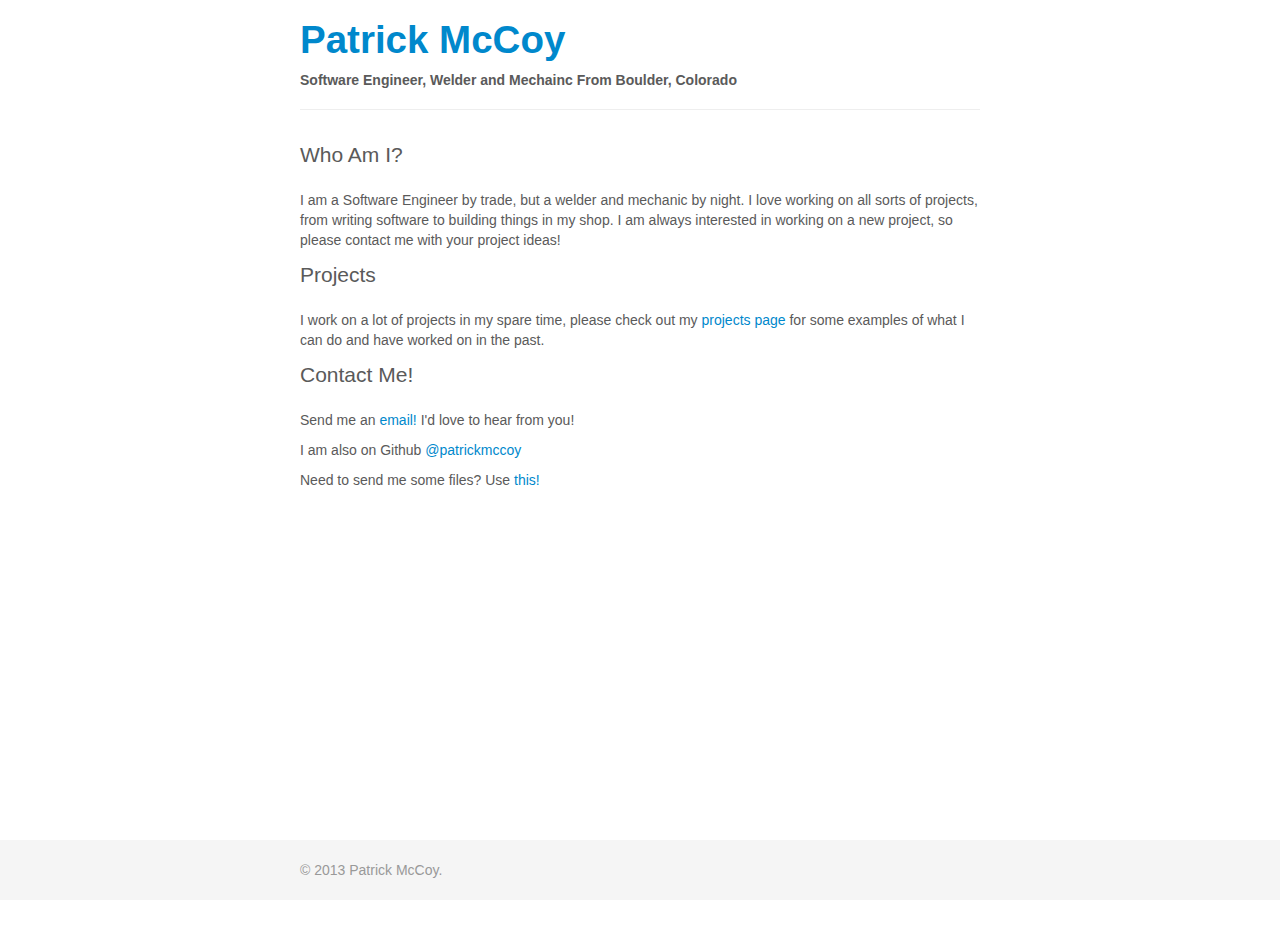
==== index.html @ 487e0c0c "Adding html files for site." ====
<!DOCTYPE html>
<html lang="en">
  <head>
    <meta charset="utf-8">
    <title>Patrick McCoy</title>
    <meta name="viewport" content="width=device-width, initial-scale=1.0">
    <meta name="description" content="Personal Website of Patrick McCoy">
    <meta name="author" content="Patrick McCoy">

    <!-- CSS -->
    <link href="../assets/css/bootstrap.css" rel="stylesheet">
	<link href="../assets/css/style.css" rel="stylesheet">
    <link href="../assets/css/bootstrap-responsive.css" rel="stylesheet">

    <!-- HTML5 shim, for IE6-8 support of HTML5 elements -->
    <!--[if lt IE 9]>
      <script src="../assets/js/html5shiv.js"></script>
    <![endif]-->

    <!-- Fav and touch icons -->
    <link rel="apple-touch-icon-precomposed" sizes="144x144" href="../assets/ico/apple-touch-icon-144-precomposed.png">
    <link rel="apple-touch-icon-precomposed" sizes="114x114" href="../assets/ico/apple-touch-icon-114-precomposed.png">
      <link rel="apple-touch-icon-precomposed" sizes="72x72" href="../assets/ico/apple-touch-icon-72-precomposed.png">
                    <link rel="apple-touch-icon-precomposed" href="../assets/ico/apple-touch-icon-57-precomposed.png">
                                   <link rel="shortcut icon" href="../assets/ico/favicon.png">
  </head>

  <body>
	<script type="text/javascript">
	  var _gaq = _gaq || [];
	  _gaq.push(['_setAccount', 'UA-3104460-1']);
	  _gaq.push(['_trackPageview']);

	  (function() {
	    var ga = document.createElement('script'); ga.type = 'text/javascript'; ga.async = true;
	    ga.src = ('https:' == document.location.protocol ? 'https://ssl' : 'http://www') + '.google-analytics.com/ga.js';
	    var s = document.getElementsByTagName('script')[0]; s.parentNode.insertBefore(ga, s);
	  })();
	</script>


    <!-- Part 1: Wrap all page content here -->
    <div id="wrap">

      <!-- Begin page content -->
      <div class="container">
        <div class="page-header">
          <h1><a href="/" >Patrick McCoy</a></h1>
		  <h5>Software Engineer, Welder and Mechainc From Boulder, Colorado</h5>
        </div>

		<p class="lead">Who Am I?</p>
        <p>I am a Software Engineer by trade, but a welder and mechanic by night.  I love working on all sorts of projects, from writing software to building things in my shop.  I am always interested in working on a new project, so please contact me with your project ideas!</p>

		<p class="lead">Projects</p>
		<p>I work on a lot of projects in my spare time, please check out my <a href="/projects/" >projects page</a> for some examples of what I can do and have worked on in the past.</p>

		<p class="lead">Contact Me!</p>
        <p>Send me an <a href="mailto:patrick.james.mccoy@gmail.com">email!</a> I'd love to hear from you!</p>
        <p>I am also on Github <a target="_blank" href="https://github.com/patrickmccoy">@patrickmccoy</a></p>
        <p>Need to send me some files?  Use <a target="_blank" href="http://swixr.com/dropbox/" >this!</a></p>

      </div>

      <div id="push"></div>
    </div>

    <div id="footer">
      <div class="container">
        <p class="muted credit">&copy; 2013 Patrick McCoy.</p>
      </div>
    </div>



    <!-- Le javascript
    ================================================== -->
    <!-- Placed at the end of the document so the pages load faster -->
    <script src="../assets/js/jquery.js"></script>
    <script src="../assets/js/bootstrap-transition.js"></script>
    <script src="../assets/js/bootstrap-alert.js"></script>
    <script src="../assets/js/bootstrap-modal.js"></script>
    <script src="../assets/js/bootstrap-dropdown.js"></script>
    <script src="../assets/js/bootstrap-scrollspy.js"></script>
    <script src="../assets/js/bootstrap-tab.js"></script>
    <script src="../assets/js/bootstrap-tooltip.js"></script>
    <script src="../assets/js/bootstrap-popover.js"></script>
    <script src="../assets/js/bootstrap-button.js"></script>
    <script src="../assets/js/bootstrap-collapse.js"></script>
    <script src="../assets/js/bootstrap-carousel.js"></script>
    <script src="../assets/js/bootstrap-typeahead.js"></script>

  </body>
</html>
---- assets/css/style.css ----
/* CUSTOM STYLES */
	/* Sticky footer styles
      -------------------------------------------------- */

      html,
      body {
        height: 100%;
        /* The html and body elements cannot have any padding or margin. */
      }

      /* Wrapper for page content to push down footer */
      #wrap {
        min-height: 100%;
        height: auto !important;
        height: 100%;
        /* Negative indent footer by it's height */
        margin: 0 auto -60px;
      }

      /* Set the fixed height of the footer here */
      #push,
      #footer {
        height: 60px;
      }
      #footer {
        background-color: #f5f5f5;
      }

      /* Lastly, apply responsive CSS fixes as necessary */
      @media (max-width: 767px) {
        #footer {
          margin-left: -20px;
          margin-right: -20px;
          padding-left: 20px;
          padding-right: 20px;
        }
      }



      /* Custom page CSS
      -------------------------------------------------- */
      /* Not required for template or sticky footer method. */

      .container {
        width: auto;
        max-width: 680px;
      }
      .container .credit {
        margin: 20px 0;
      }

	  .page-header h1 {
		color: #0099CC;
	  }

	  .page-header h1 a:hover {
	    text-decoration: none;
		color: #0099CC;
	  }
	  .page-header h1 a:visited {
	    text-decoration: none;
		color: #0099CC;
	  }
	  .page-header h1 a:active {
	    text-decoration: none;
		color: #0099CC;
	  }


/* GLOBAL STYLES
    -------------------------------------------------- */
    /* Padding below the footer and lighter body text */

    body {
      padding-bottom: 40px;
      color: #5a5a5a;
    }



    /* CUSTOMIZE THE NAVBAR
    -------------------------------------------------- */

    /* Special class on .container surrounding .navbar, used for positioning it into place. */
    .navbar-wrapper {
      position: absolute;
      top: 0;
      left: 0;
      right: 0;
      z-index: 10;
      margin-top: 20px;
      margin-bottom: -90px; /* Negative margin to pull up carousel. 90px is roughly margins and height of navbar. */
    }
    .navbar-wrapper .navbar {

    }

    /* Remove border and change up box shadow for more contrast */
    .navbar .navbar-inner {
      border: 0;
      -webkit-box-shadow: 0 2px 10px rgba(0,0,0,.25);
         -moz-box-shadow: 0 2px 10px rgba(0,0,0,.25);
              box-shadow: 0 2px 10px rgba(0,0,0,.25);
    }

    /* Downsize the brand/project name a bit */
    .navbar .brand {
      padding: 14px 20px 16px; /* Increase vertical padding to match navbar links */
      font-size: 16px;
      font-weight: bold;
      text-shadow: 0 -1px 0 rgba(0,0,0,.5);
    }

    /* Navbar links: increase padding for taller navbar */
    .navbar .nav > li > a {
      padding: 15px 20px;
    }

    /* Offset the responsive button for proper vertical alignment */
    .navbar .btn-navbar {
      margin-top: 10px;
    }



    /* CUSTOMIZE THE CAROUSEL
    -------------------------------------------------- */

    /* Carousel base class */
    .carousel {
      margin-bottom: 60px;
    }

    .carousel .container {
      position: relative;
      z-index: 9;
    }

    .carousel-control {
      height: 80px;
      margin-top: 0;
      font-size: 120px;
      text-shadow: 0 1px 1px rgba(0,0,0,.4);
      background-color: transparent;
      border: 0;
      z-index: 10;
    }

    .carousel .item {
      height: 500px;
    }
    .carousel img {
      position: absolute;
      top: 0;
      left: 0;
      min-width: 100%;
      height: 500px;
    }

    .carousel-caption {
      background-color: transparent;
      position: static;
      max-width: 550px;
      padding: 0 20px;
      margin-top: 200px;
    }
    .carousel-caption h1,
    .carousel-caption .lead {
      margin: 0;
      line-height: 1.25;
      color: #fff;
      text-shadow: 0 1px 1px rgba(0,0,0,.4);
    }
    .carousel-caption .btn {
      margin-top: 10px;
    }



    /* MARKETING CONTENT
    -------------------------------------------------- */

    /* Center align the text within the three columns below the carousel */
    .marketing .span4 {
      text-align: center;
    }
    .marketing h2 {
      font-weight: normal;
    }
    .marketing .span4 p {
      margin-left: 10px;
      margin-right: 10px;
    }


    /* Featurettes
    ------------------------- */

    .featurette-divider {
      margin: 80px 0; /* Space out the Bootstrap <hr> more */
    }
    .featurette {
      padding-top: 120px; /* Vertically center images part 1: add padding above and below text. */
      overflow: hidden; /* Vertically center images part 2: clear their floats. */
    }
    .featurette-image {
      margin-top: -120px; /* Vertically center images part 3: negative margin up the image the same amount of the padding to center it. */
    }

    /* Give some space on the sides of the floated elements so text doesn't run right into it. */
    .featurette-image.pull-left {
      margin-right: 40px;
    }
    .featurette-image.pull-right {
      margin-left: 40px;
    }

    /* Thin out the marketing headings */
    .featurette-heading {
      font-size: 50px;
      font-weight: 300;
      line-height: 1;
      letter-spacing: -1px;
    }



    /* RESPONSIVE CSS
    -------------------------------------------------- */

    @media (max-width: 979px) {

      .container.navbar-wrapper {
        margin-bottom: 0;
        width: auto;
      }
      .navbar-inner {
        border-radius: 0;
        margin: -20px 0;
      }

      .carousel .item {
        height: 500px;
      }
      .carousel img {
        width: auto;
        height: 500px;
      }

      .featurette {
        height: auto;
        padding: 0;
      }
      .featurette-image.pull-left,
      .featurette-image.pull-right {
        display: block;
        float: none;
        max-width: 40%;
        margin: 0 auto 20px;
      }
    }


    @media (max-width: 767px) {

      .navbar-inner {
        margin: -20px;
      }

      .carousel {
        margin-left: -20px;
        margin-right: -20px;
      }
      .carousel .container {

      }
      .carousel .item {
        height: 300px;
      }
      .carousel img {
        height: 300px;
      }
      .carousel-caption {
        width: 65%;
        padding: 0 70px;
        margin-top: 100px;
      }
      .carousel-caption h1 {
        font-size: 30px;
      }
      .carousel-caption .lead,
      .carousel-caption .btn {
        font-size: 18px;
      }

      .marketing .span4 + .span4 {
        margin-top: 40px;
      }

      .featurette-heading {
        font-size: 30px;
      }
      .featurette .lead {
        font-size: 18px;
        line-height: 1.5;
      }

    }
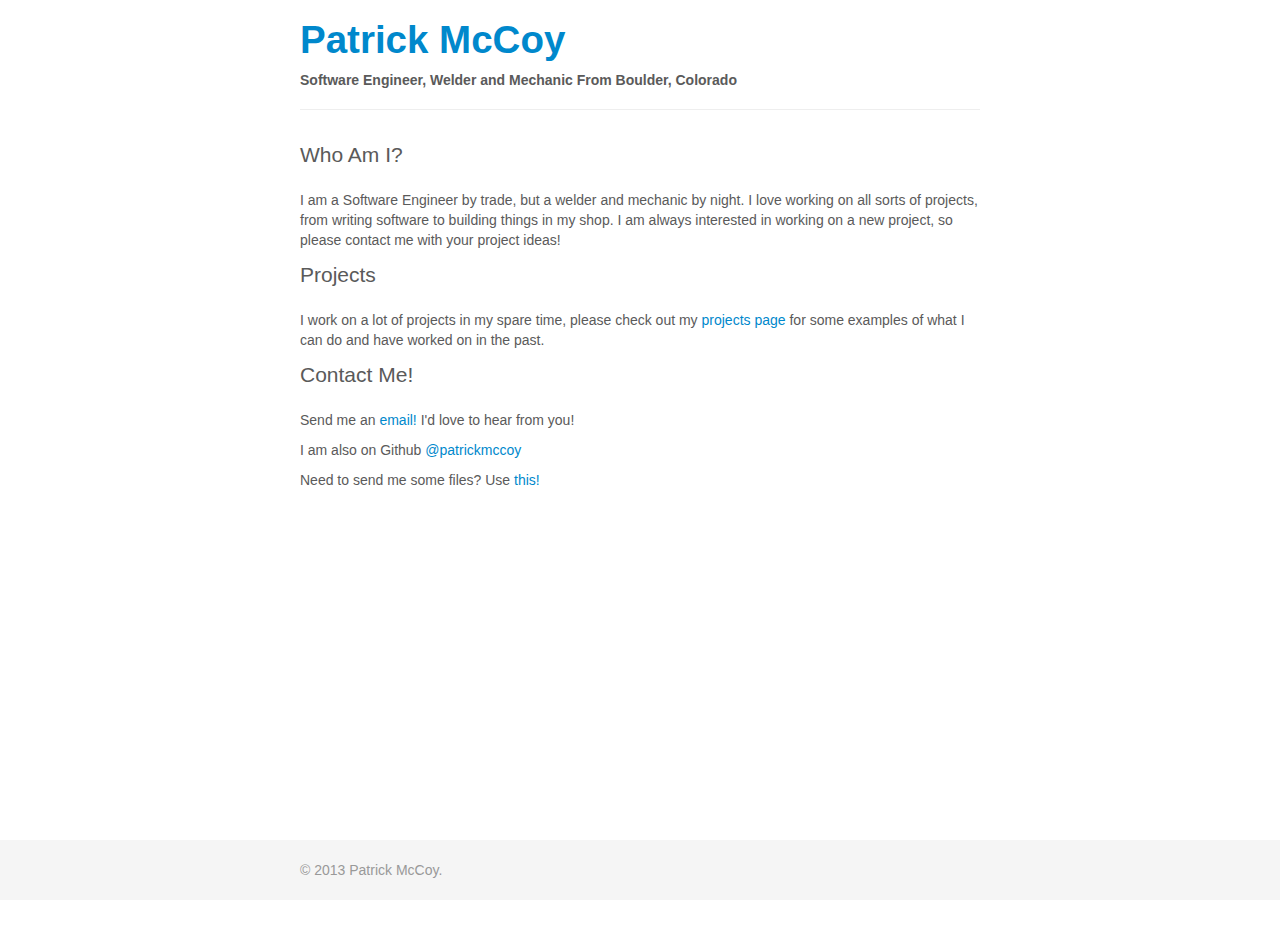
==== commit 5ee991d7: "Update index.html" ====
--- a/index.html
+++ b/index.html
@@ -1,4 +1,3 @@
-
 <!DOCTYPE html>
 <html lang="en">
   <head>
@@ -47,7 +46,7 @@
       <div class="container">
         <div class="page-header">
           <h1><a href="/" >Patrick McCoy</a></h1>
-		  <h5>Software Engineer, Welder and Mechainc From Boulder, Colorado</h5>
+		  <h5>Software Engineer, Welder and Mechanic From Boulder, Colorado</h5>
         </div>
 
 		<p class="lead">Who Am I?</p>
